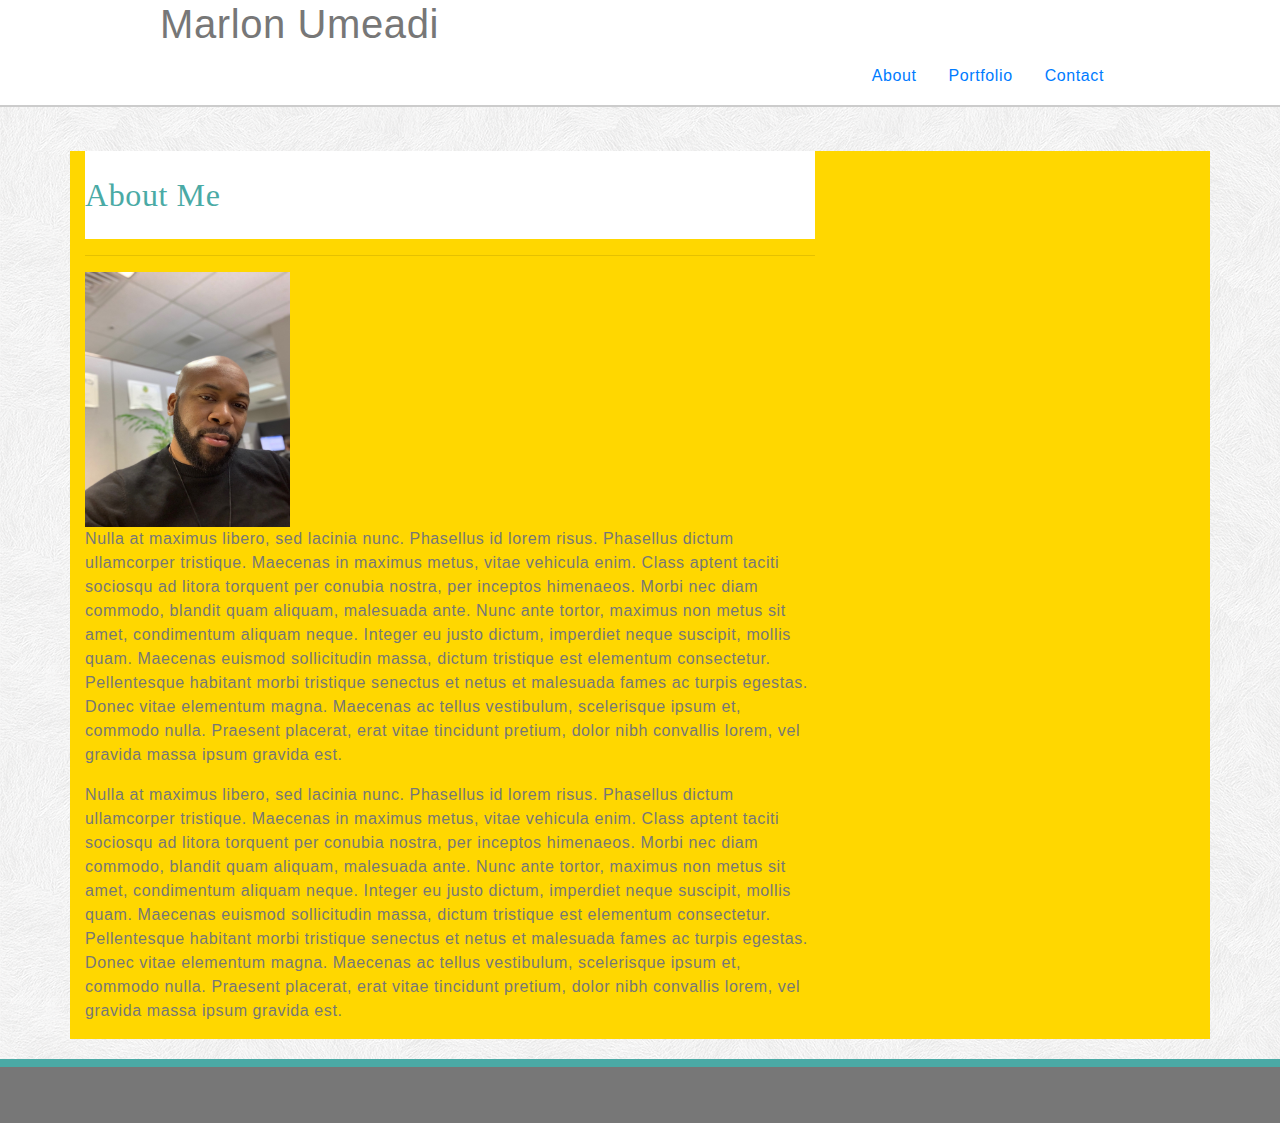
==== index.html @ 7caf0390 "about page changes" ====
<!DOCTYPE html>
<html lang="en">
    <head>
        <meta charset="utf-8">
        
        <title>About Marlon Umeadi</title>
        
        <meta name="viewport" content="width=device-width, initial-scale=1">
        <link rel="stylesheet" href="https://stackpath.bootstrapcdn.com/bootstrap/4.3.1/css/bootstrap.min.css" integrity="sha384-ggOyR0iXCbMQv3Xipma34MD+dH/1fQ784/j6cY/iJTQUOhcWr7x9JvoRxT2MZw1T" crossorigin="anonymous">
        <link rel="stylesheet" href="style.css" type="text/css">
    </head>
    <body>
        <header class="page-header">
            <div class="head-section">
            <h1>Marlon Umeadi</h1>
            <ul class="nav justify-content-end">
                <li class="nav-item">
                      <a class="nav-link active" href="index.html">About</a>
                </li>
                <li class="nav-item">
                      <a class="nav-link" href="portfolio.html">Portfolio</a>
                </li>
                <li class="nav-item">
                      <a class="nav-link" href="contact.html">Contact</a>
                </li>
            </ul>
            </div>
        </header>
        <br>
        <div class="container" style=background-color:gold;>
            <div class="row">
                <div class="col-sm-8">
                    <h2>About Me</h2>
                    <hr>
                    <img class="profile-pic " src="Assets/profile.jpg" alt="Marlon's Profile Picture">

                    <p>
                            Nulla at maximus libero, sed lacinia nunc. Phasellus id lorem risus. Phasellus dictum ullamcorper tristique. Maecenas in maximus metus, vitae vehicula enim. Class aptent taciti sociosqu ad litora torquent per conubia nostra, per inceptos himenaeos. Morbi nec diam commodo, blandit quam aliquam, malesuada ante. Nunc ante tortor, maximus non metus sit amet, condimentum aliquam neque. Integer eu justo dictum, imperdiet neque suscipit, mollis quam. Maecenas euismod sollicitudin massa, dictum tristique est elementum consectetur. Pellentesque habitant morbi tristique senectus et netus et malesuada fames ac turpis egestas. Donec vitae elementum magna. Maecenas ac tellus vestibulum, scelerisque ipsum et, commodo nulla. Praesent placerat, erat vitae tincidunt pretium, dolor nibh convallis lorem, vel gravida massa ipsum gravida est.
                    </p>
                    <p>
                        Nulla at maximus libero, sed lacinia nunc. Phasellus id lorem risus. Phasellus dictum ullamcorper tristique. Maecenas in maximus metus, vitae vehicula enim. Class aptent taciti sociosqu ad litora torquent per conubia nostra, per inceptos himenaeos. Morbi nec diam commodo, blandit quam aliquam, malesuada ante. Nunc ante tortor, maximus non metus sit amet, condimentum aliquam neque. Integer eu justo dictum, imperdiet neque suscipit, mollis quam. Maecenas euismod sollicitudin massa, dictum tristique est elementum consectetur. Pellentesque habitant morbi tristique senectus et netus et malesuada fames ac turpis egestas. Donec vitae elementum magna. Maecenas ac tellus vestibulum, scelerisque ipsum et, commodo nulla. Praesent placerat, erat vitae tincidunt pretium, dolor nibh convallis lorem, vel gravida massa ipsum gravida est.
                </p>

                </div>
            </div>
        </div>
        <footer class="foot">
            <h1>&lt;Footer&gt;</h1>
        </footer>
        
        
    </body>
</html>
---- style.css ----
body {
        background-image: url(Assets/subtle_white_feathers.png);
        height: 100%;
        width: 100%;
        color: #777777;
        font-family: 'Arial', 'Helvetica Neue', Helvetica, sans-serif;
        letter-spacing: .60px;
        margin: 0 auto;

}

.page-header {
    padding-bottom: 9px;
    margin: 0px 0 20px;
    border-bottom: 2px solid #cccccc;
    background-color: #ffffff;
  }

.head-section {
    width: 960px;
    margin: auto;

}

h2 {
    background-color: #ffffff;
    color: #4aaaa5;
    padding: 25px 0px;
    font-family: 'Georgia', Times, Times New Roman, serif;
}

.profile-pic {
    height: 255px;
    width: 205px;
}

.foot {
    width: 100%;
    position: absolute;
    text-align: center;
    border-top: 1px solid grey;
    margin-top: 20px;
    border-top: #4aaaa5 8px solid;
    background: #777777;

}
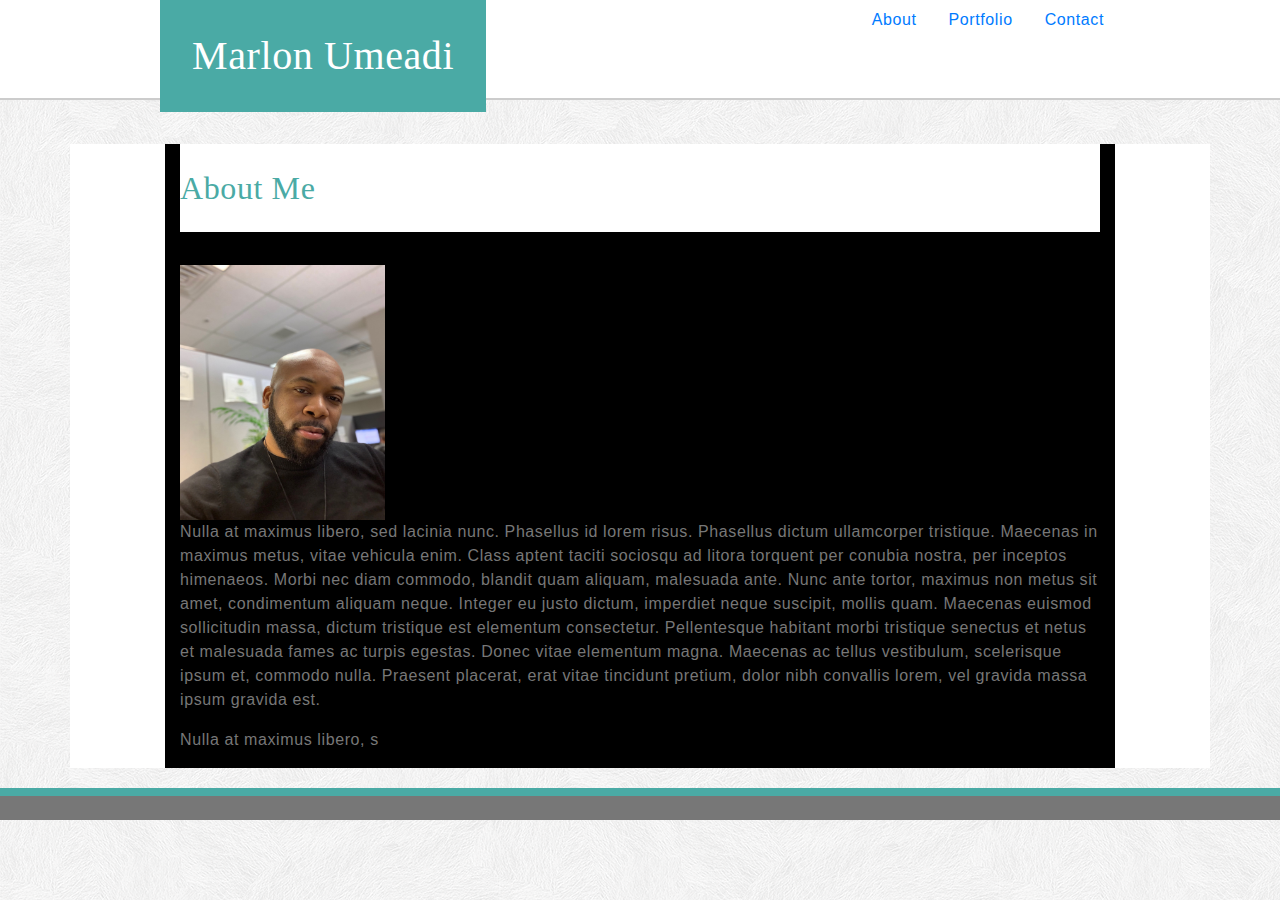
==== commit fc57cd2a: "body changes" ====
--- a/index.html
+++ b/index.html
@@ -27,25 +27,29 @@
             </div>
         </header>
         <br>
-        <div class="container" style=background-color:gold;>
+        <div class="container" style=background-color:#ffffff;;>
             <div class="row">
-                <div class="col-sm-8">
-                    <h2>About Me</h2>
-                    <hr>
-                    <img class="profile-pic " src="Assets/profile.jpg" alt="Marlon's Profile Picture">
+                <div class="col-sm-10">
+                    <div class="row>"
+                        <div class="col-sm-10">
+                            <h2>About Me</h2>
+                                <hr>
+                                    <img class="profile-pic " src="Assets/profile.jpg" alt="Marlon's Profile Picture">
 
-                    <p>
-                            Nulla at maximus libero, sed lacinia nunc. Phasellus id lorem risus. Phasellus dictum ullamcorper tristique. Maecenas in maximus metus, vitae vehicula enim. Class aptent taciti sociosqu ad litora torquent per conubia nostra, per inceptos himenaeos. Morbi nec diam commodo, blandit quam aliquam, malesuada ante. Nunc ante tortor, maximus non metus sit amet, condimentum aliquam neque. Integer eu justo dictum, imperdiet neque suscipit, mollis quam. Maecenas euismod sollicitudin massa, dictum tristique est elementum consectetur. Pellentesque habitant morbi tristique senectus et netus et malesuada fames ac turpis egestas. Donec vitae elementum magna. Maecenas ac tellus vestibulum, scelerisque ipsum et, commodo nulla. Praesent placerat, erat vitae tincidunt pretium, dolor nibh convallis lorem, vel gravida massa ipsum gravida est.
-                    </p>
-                    <p>
-                        Nulla at maximus libero, sed lacinia nunc. Phasellus id lorem risus. Phasellus dictum ullamcorper tristique. Maecenas in maximus metus, vitae vehicula enim. Class aptent taciti sociosqu ad litora torquent per conubia nostra, per inceptos himenaeos. Morbi nec diam commodo, blandit quam aliquam, malesuada ante. Nunc ante tortor, maximus non metus sit amet, condimentum aliquam neque. Integer eu justo dictum, imperdiet neque suscipit, mollis quam. Maecenas euismod sollicitudin massa, dictum tristique est elementum consectetur. Pellentesque habitant morbi tristique senectus et netus et malesuada fames ac turpis egestas. Donec vitae elementum magna. Maecenas ac tellus vestibulum, scelerisque ipsum et, commodo nulla. Praesent placerat, erat vitae tincidunt pretium, dolor nibh convallis lorem, vel gravida massa ipsum gravida est.
-                </p>
-
+                                    <p>
+                                Nulla at maximus libero, sed lacinia nunc. Phasellus id lorem risus. Phasellus dictum ullamcorper tristique. Maecenas in maximus metus, vitae vehicula enim. Class aptent taciti sociosqu ad litora torquent per conubia nostra, per inceptos himenaeos. Morbi nec diam commodo, blandit quam aliquam, malesuada ante. Nunc ante tortor, maximus non metus sit amet, condimentum aliquam neque. Integer eu justo dictum, imperdiet neque suscipit, mollis quam. Maecenas euismod sollicitudin massa, dictum tristique est elementum consectetur. Pellentesque habitant morbi tristique senectus et netus et malesuada fames ac turpis egestas. Donec vitae elementum magna. Maecenas ac tellus vestibulum, scelerisque ipsum et, commodo nulla. Praesent placerat, erat vitae tincidunt pretium, dolor nibh convallis lorem, vel gravida massa ipsum gravida est.
+                                </p>
+                                <p>
+                                Nulla at maximus libero, s
+                                </p>
+                        </div>
+                    </div>
                 </div>
             </div>
         </div>
+        </div>
         <footer class="foot">
-            <h1>&lt;Footer&gt;</h1>
+            Marlon Umeadi &copy;
         </footer>
         
         
--- a/style.css
+++ b/style.css
@@ -1,11 +1,10 @@
 body {
-        background-image: url(Assets/subtle_white_feathers.png);
-        height: 100%;
-        width: 100%;
-        color: #777777;
-        font-family: 'Arial', 'Helvetica Neue', Helvetica, sans-serif;
-        letter-spacing: .60px;
-        margin: 0 auto;
+    background-image: url(Assets/subtle_white_feathers.png);
+    height: 100%;
+    width: 100%;
+    color: #777777;
+    font-family: 'Arial', 'Helvetica Neue', Helvetica, sans-serif;        letter-spacing: .60px;
+    margin: 0 auto;
 
 }
 
@@ -14,12 +13,22 @@
     margin: 0px 0 20px;
     border-bottom: 2px solid #cccccc;
     background-color: #ffffff;
+    height: 100px;
   }
 
 .head-section {
     width: 960px;
     margin: auto;
 
+}
+
+h1 {
+    background-color: #4aaaa5;
+    font-family: 'Georgia', Times, Times New Roman, serif;
+    color: #fff;
+    margin: 0px;
+    padding: 32px;
+    float: left;
 }
 
 h2 {
@@ -42,5 +51,11 @@
     margin-top: 20px;
     border-top: #4aaaa5 8px solid;
     background: #777777;
+    
 
+}
+
+.col-sm-10 {
+    background-color: black;
+    margin: auto;
 }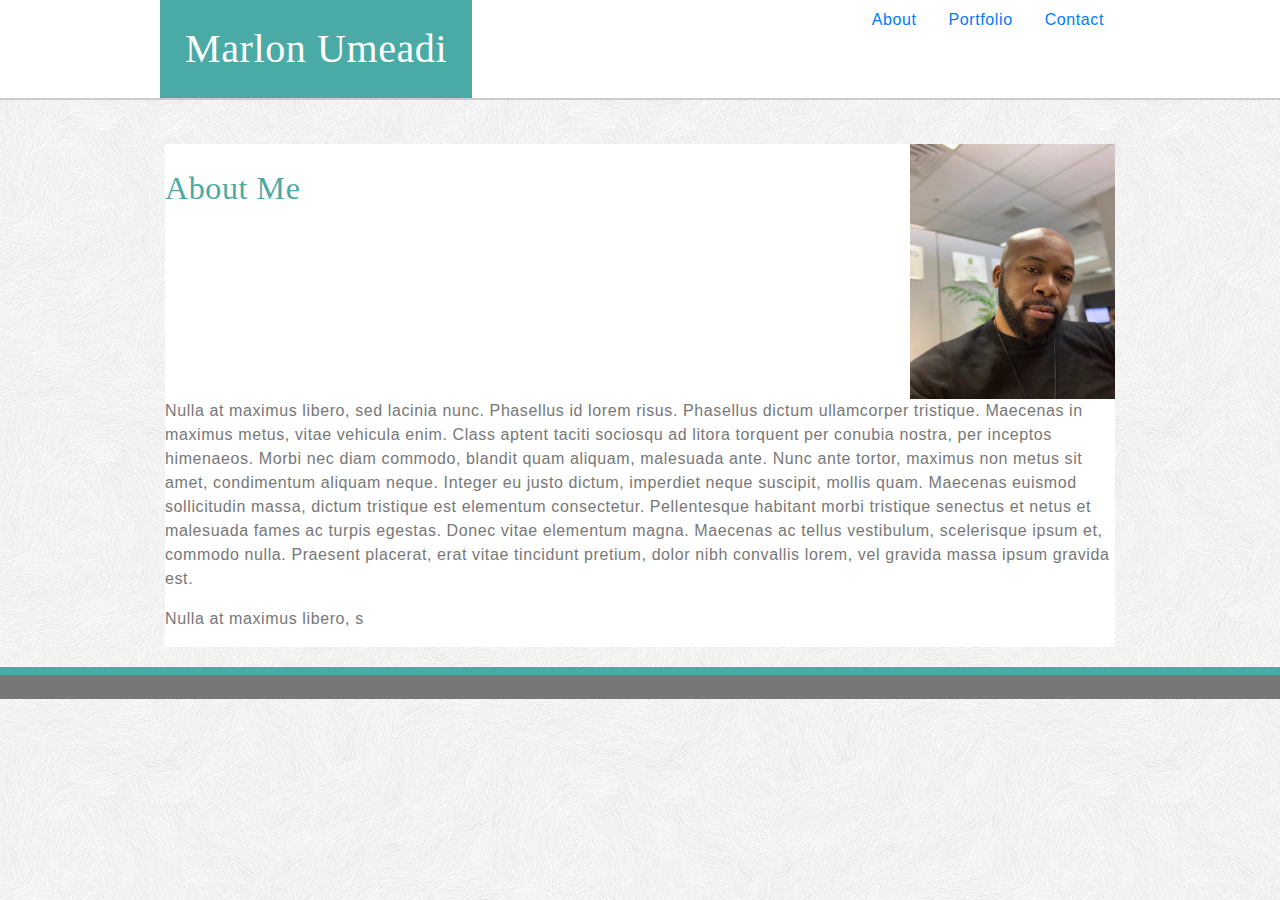
==== commit 7e7d3d20: "header fix" ====
--- a/index.html
+++ b/index.html
@@ -8,6 +8,7 @@
         <meta name="viewport" content="width=device-width, initial-scale=1">
         <link rel="stylesheet" href="https://stackpath.bootstrapcdn.com/bootstrap/4.3.1/css/bootstrap.min.css" integrity="sha384-ggOyR0iXCbMQv3Xipma34MD+dH/1fQ784/j6cY/iJTQUOhcWr7x9JvoRxT2MZw1T" crossorigin="anonymous">
         <link rel="stylesheet" href="style.css" type="text/css">
+        <meta name="viewport" content="width=device-width, initial-scale=1, shrink-to-fit=no">
     </head>
     <body>
         <header class="page-header">
@@ -27,12 +28,11 @@
             </div>
         </header>
         <br>
-        <div class="container" style=background-color:#ffffff;;>
+        <div class="container" style=background-color:transparent;>
             <div class="row">
-                <div class="col-sm-10">
-                    <div class="row>"
-                        <div class="col-sm-10">
-                            <h2>About Me</h2>
+                <div class="col-sm-10" style=border:1px solid #dddddd;>
+                    <div class="row">
+                        <h2>About Me</h2>
                                 <hr>
                                     <img class="profile-pic " src="Assets/profile.jpg" alt="Marlon's Profile Picture">
 
@@ -42,7 +42,6 @@
                                 <p>
                                 Nulla at maximus libero, s
                                 </p>
-                        </div>
                     </div>
                 </div>
             </div>
--- a/style.css
+++ b/style.css
@@ -3,8 +3,10 @@
     height: 100%;
     width: 100%;
     color: #777777;
-    font-family: 'Arial', 'Helvetica Neue', Helvetica, sans-serif;        letter-spacing: .60px;
+    font-family: 'Arial', 'Helvetica Neue', Helvetica, sans-serif;
+    letter-spacing: .60px;        
     margin: 0 auto;
+    box-sizing: border-box;
 
 }
 
@@ -27,7 +29,7 @@
     font-family: 'Georgia', Times, Times New Roman, serif;
     color: #fff;
     margin: 0px;
-    padding: 32px;
+    padding: 25px;
     float: left;
 }
 
@@ -56,6 +58,6 @@
 }
 
 .col-sm-10 {
-    background-color: black;
+    background-color: #ffffff;
     margin: auto;
 }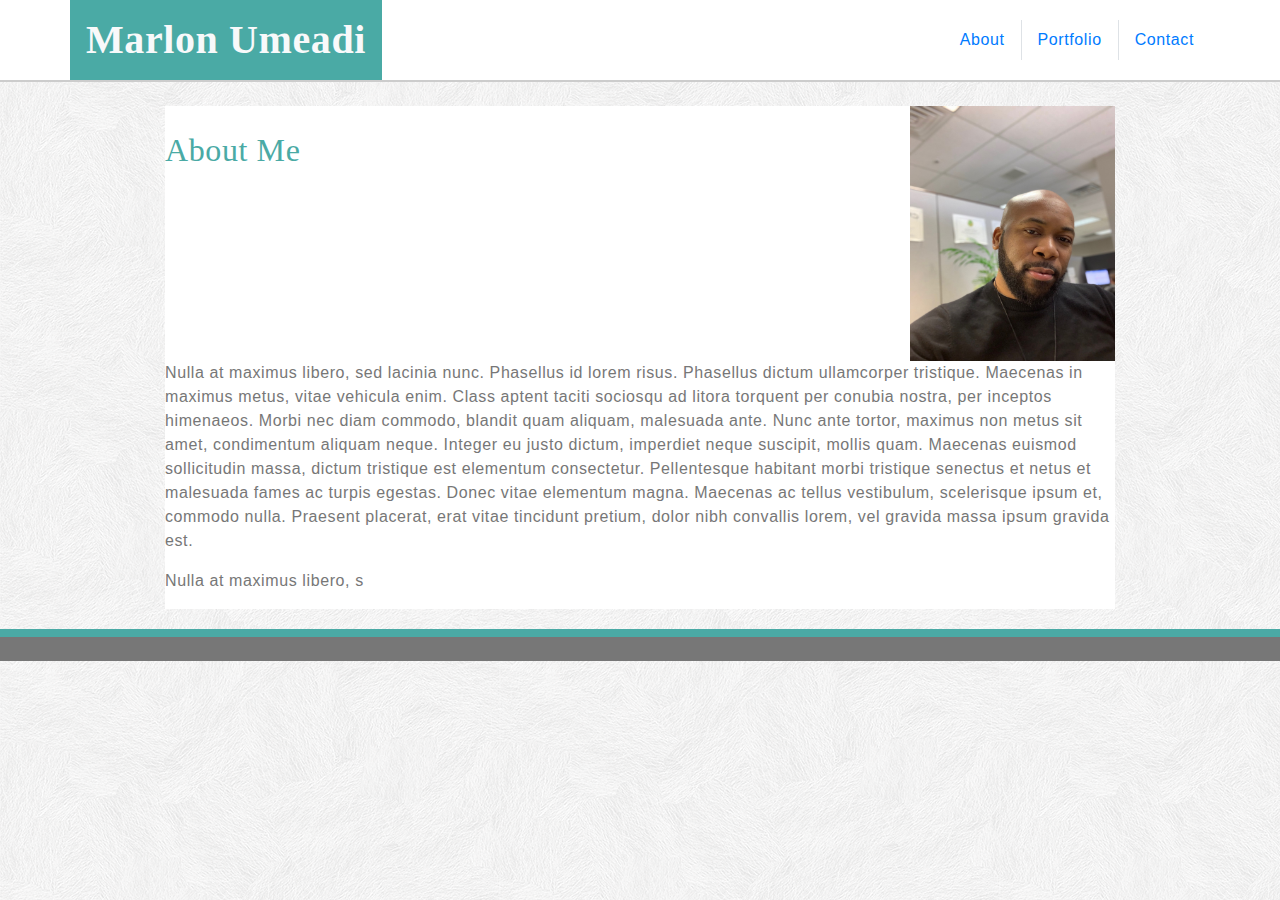
==== commit c666fe48: "header adjustments" ====
--- a/index.html
+++ b/index.html
@@ -11,21 +11,27 @@
         <meta name="viewport" content="width=device-width, initial-scale=1, shrink-to-fit=no">
     </head>
     <body>
-        <header class="page-header">
-            <div class="head-section">
-            <h1>Marlon Umeadi</h1>
-            <ul class="nav justify-content-end">
-                <li class="nav-item">
-                      <a class="nav-link active" href="index.html">About</a>
-                </li>
-                <li class="nav-item">
-                      <a class="nav-link" href="portfolio.html">Portfolio</a>
-                </li>
-                <li class="nav-item">
-                      <a class="nav-link" href="contact.html">Contact</a>
-                </li>
-            </ul>
-            </div>
+        <header class="bg-white">
+            <nav class="navbar p-0">
+                <div class="container p-0">
+                    <div class="row no-gutters justify-content-between w-100">
+                        <h1 class="col-md-auto font-weight-bold text-light p-3 m-0 text-responsive text-center">Marlon Umeadi</h1>
+    
+    
+                        <ul class="nav navbar row text-center no-gutters col-md-auto p-0">
+                            <li class="col nav-item active">
+                                <a class="nav-link" href="index.html">About</a>
+                            </li>
+                            <li class="col nav-item border-right border-left border-muted">
+                                <a class="nav-link " href="portfolio.html">Portfolio</a>
+                            </li>
+                            <li class="col nav-item">
+                                <a class="nav-link" href="contact.html">Contact</a>
+                            </li>
+                        </ul>
+                    </div>
+                </div>
+            </nav>
         </header>
         <br>
         <div class="container" style=background-color:transparent;>
--- a/style.css
+++ b/style.css
@@ -10,12 +10,8 @@
 
 }
 
-.page-header {
-    padding-bottom: 9px;
-    margin: 0px 0 20px;
+header {
     border-bottom: 2px solid #cccccc;
-    background-color: #ffffff;
-    height: 100px;
   }
 
 .head-section {
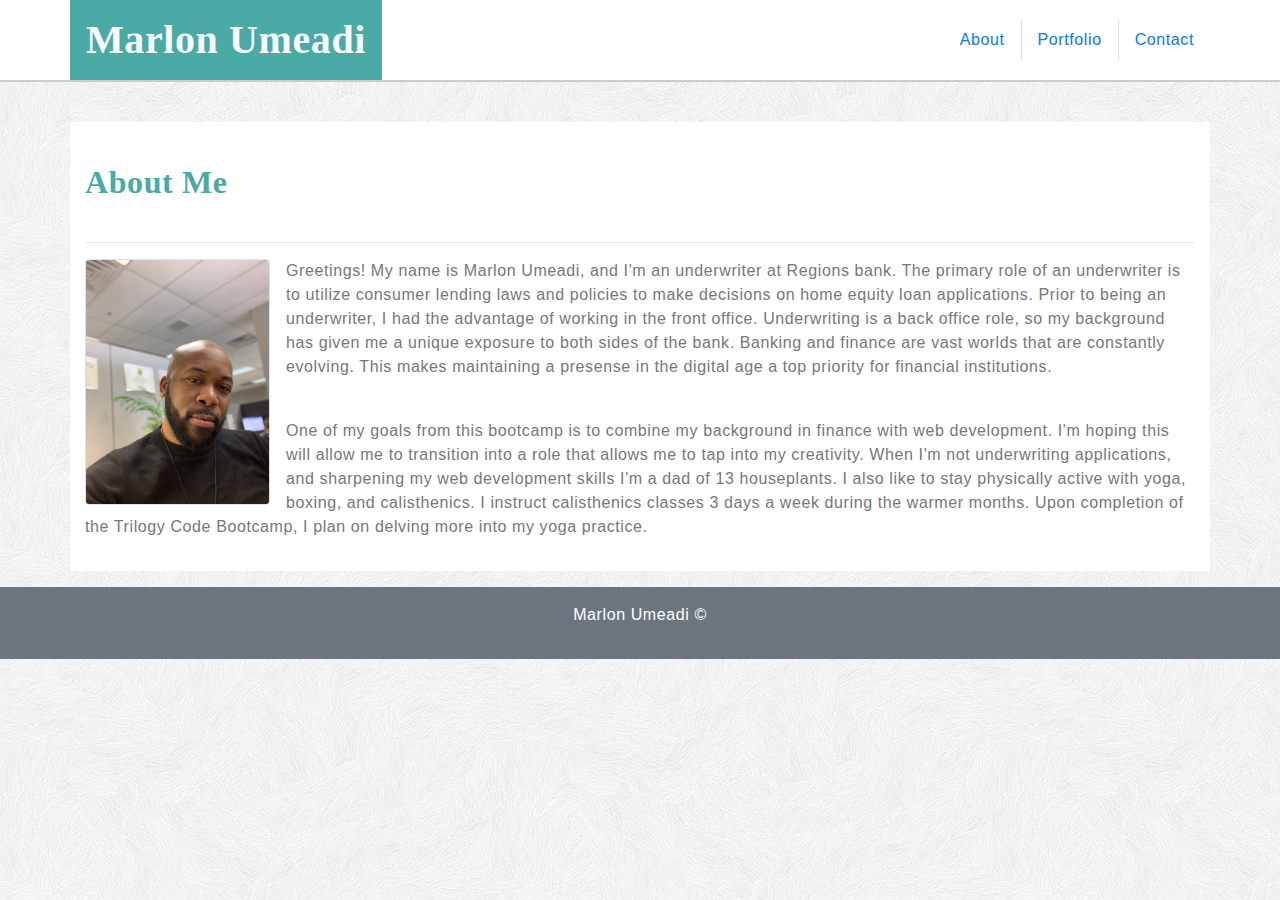
==== commit b9fd4cc8: "body changes" ====
--- a/index.html
+++ b/index.html
@@ -34,27 +34,27 @@
             </nav>
         </header>
         <br>
-        <div class="container" style=background-color:transparent;>
-            <div class="row">
-                <div class="col-sm-10" style=border:1px solid #dddddd;>
-                    <div class="row">
-                        <h2>About Me</h2>
-                                <hr>
-                                    <img class="profile-pic " src="Assets/profile.jpg" alt="Marlon's Profile Picture">
+        <div class="my-3 py-3 bg-white container">
+            <h2 class="font-weight-bold">About Me</h2>
 
-                                    <p>
-                                Nulla at maximus libero, sed lacinia nunc. Phasellus id lorem risus. Phasellus dictum ullamcorper tristique. Maecenas in maximus metus, vitae vehicula enim. Class aptent taciti sociosqu ad litora torquent per conubia nostra, per inceptos himenaeos. Morbi nec diam commodo, blandit quam aliquam, malesuada ante. Nunc ante tortor, maximus non metus sit amet, condimentum aliquam neque. Integer eu justo dictum, imperdiet neque suscipit, mollis quam. Maecenas euismod sollicitudin massa, dictum tristique est elementum consectetur. Pellentesque habitant morbi tristique senectus et netus et malesuada fames ac turpis egestas. Donec vitae elementum magna. Maecenas ac tellus vestibulum, scelerisque ipsum et, commodo nulla. Praesent placerat, erat vitae tincidunt pretium, dolor nibh convallis lorem, vel gravida massa ipsum gravida est.
-                                </p>
-                                <p>
-                                Nulla at maximus libero, s
-                                </p>
-                    </div>
-                </div>
+            <hr>
+
+            <div>
+                <img class="col-2 col-auto img-thumbnail float-left mr-3 p-0" src="Assets/profile.jpg" alt="Marlon Umeadi Profile Picture">
+                <p class="biotext">
+                    Greetings! My name is Marlon Umeadi, and I'm an underwriter at Regions bank. The primary role of an underwriter is to utilize consumer lending laws and policies to make decisions on home equity loan applications. Prior to being an underwriter, I had the advantage of working in the front office. Underwriting is a back office role, so my background has given me a unique exposure to both sides of the bank. Banking and finance are vast worlds that are constantly evolving. This makes maintaining a presense in the digital age a top priority for financial institutions.  
+                </p>
+                <br>
+                <p class="biotext">
+                    One of my goals from this bootcamp is to combine my background in finance with web development. I'm hoping this will allow me to transition into a role that allows me to tap into my creativity. When I'm not underwriting applications, and sharpening my web development skills I'm a dad of 13 houseplants. I also like to stay physically active with yoga, boxing, and calisthenics. I instruct calisthenics classes 3 days a week during the warmer months. Upon completion of the Trilogy Code Bootcamp, I plan on delving more into my yoga practice.
+                </p>
             </div>
         </div>
         </div>
-        <footer class="foot">
-            Marlon Umeadi &copy;
+        <footer class="footer bg-secondary mt-auto py-3">
+            <div class="container">
+                <p class="text-center text-white">Marlon Umeadi &copy;</p>
+            </div>
         </footer>
         
         
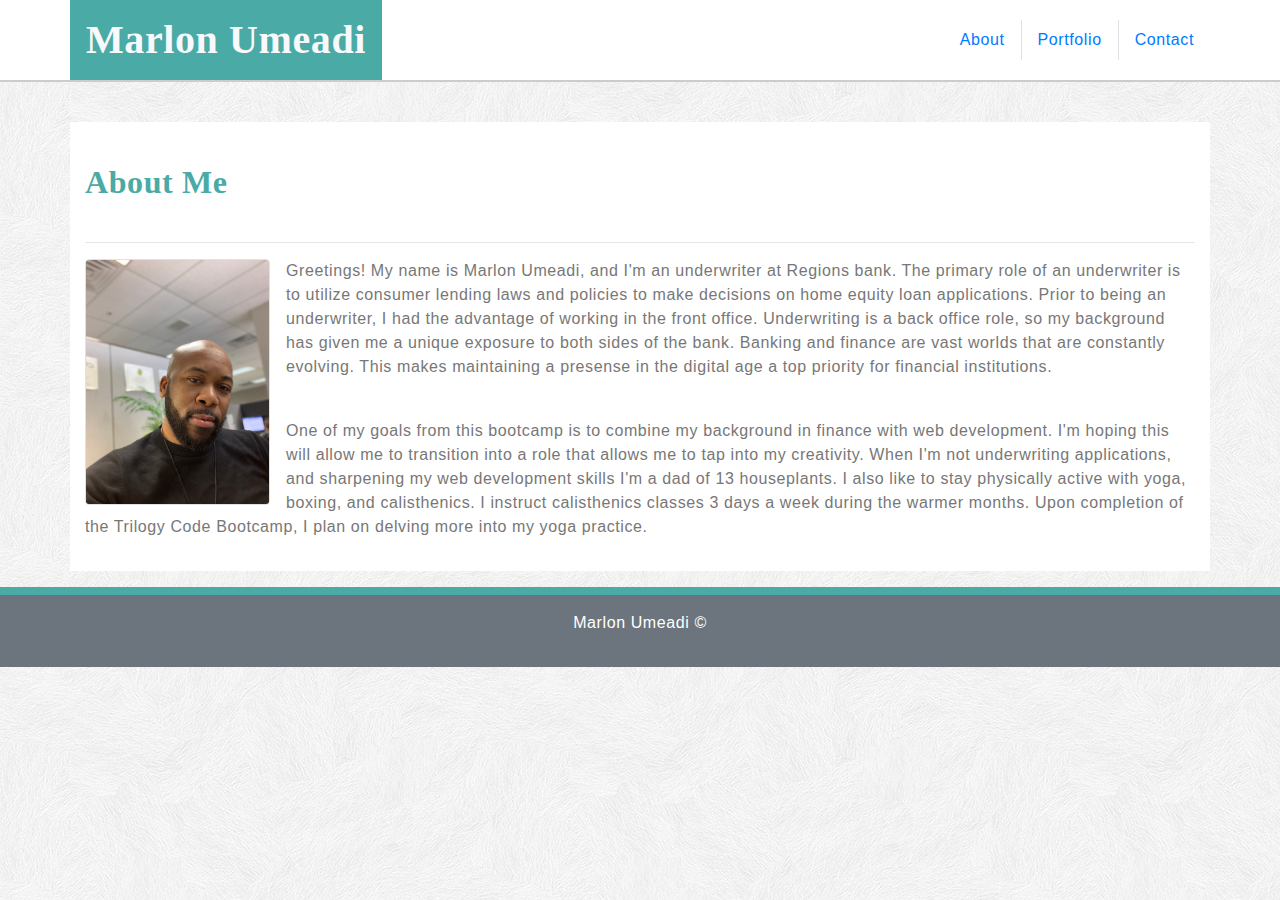
==== commit 515a0486: "main contents updates" ====
--- a/index.html
+++ b/index.html
@@ -2,9 +2,7 @@
 <html lang="en">
     <head>
         <meta charset="utf-8">
-        
         <title>About Marlon Umeadi</title>
-        
         <meta name="viewport" content="width=device-width, initial-scale=1">
         <link rel="stylesheet" href="https://stackpath.bootstrapcdn.com/bootstrap/4.3.1/css/bootstrap.min.css" integrity="sha384-ggOyR0iXCbMQv3Xipma34MD+dH/1fQ784/j6cY/iJTQUOhcWr7x9JvoRxT2MZw1T" crossorigin="anonymous">
         <link rel="stylesheet" href="style.css" type="text/css">
@@ -36,9 +34,7 @@
         <br>
         <div class="my-3 py-3 bg-white container">
             <h2 class="font-weight-bold">About Me</h2>
-
             <hr>
-
             <div>
                 <img class="col-2 col-auto img-thumbnail float-left mr-3 p-0" src="Assets/profile.jpg" alt="Marlon Umeadi Profile Picture">
                 <p class="biotext">
@@ -55,8 +51,6 @@
             <div class="container">
                 <p class="text-center text-white">Marlon Umeadi &copy;</p>
             </div>
-        </footer>
-        
-        
+        </footer> 
     </body>
 </html>--- a/style.css
+++ b/style.css
@@ -12,13 +12,8 @@
 
 header {
     border-bottom: 2px solid #cccccc;
-  }
+}
 
-.head-section {
-    width: 960px;
-    margin: auto;
-
-}
 
 h1 {
     background-color: #4aaaa5;
@@ -41,17 +36,11 @@
     width: 205px;
 }
 
-.foot {
-    width: 100%;
-    position: absolute;
-    text-align: center;
-    border-top: 1px solid grey;
-    margin-top: 20px;
-    border-top: #4aaaa5 8px solid;
-    background: #777777;
+footer {
+    border-top: solid 8px #4aaaa5;
+}
     
 
-}
 
 .col-sm-10 {
     background-color: #ffffff;
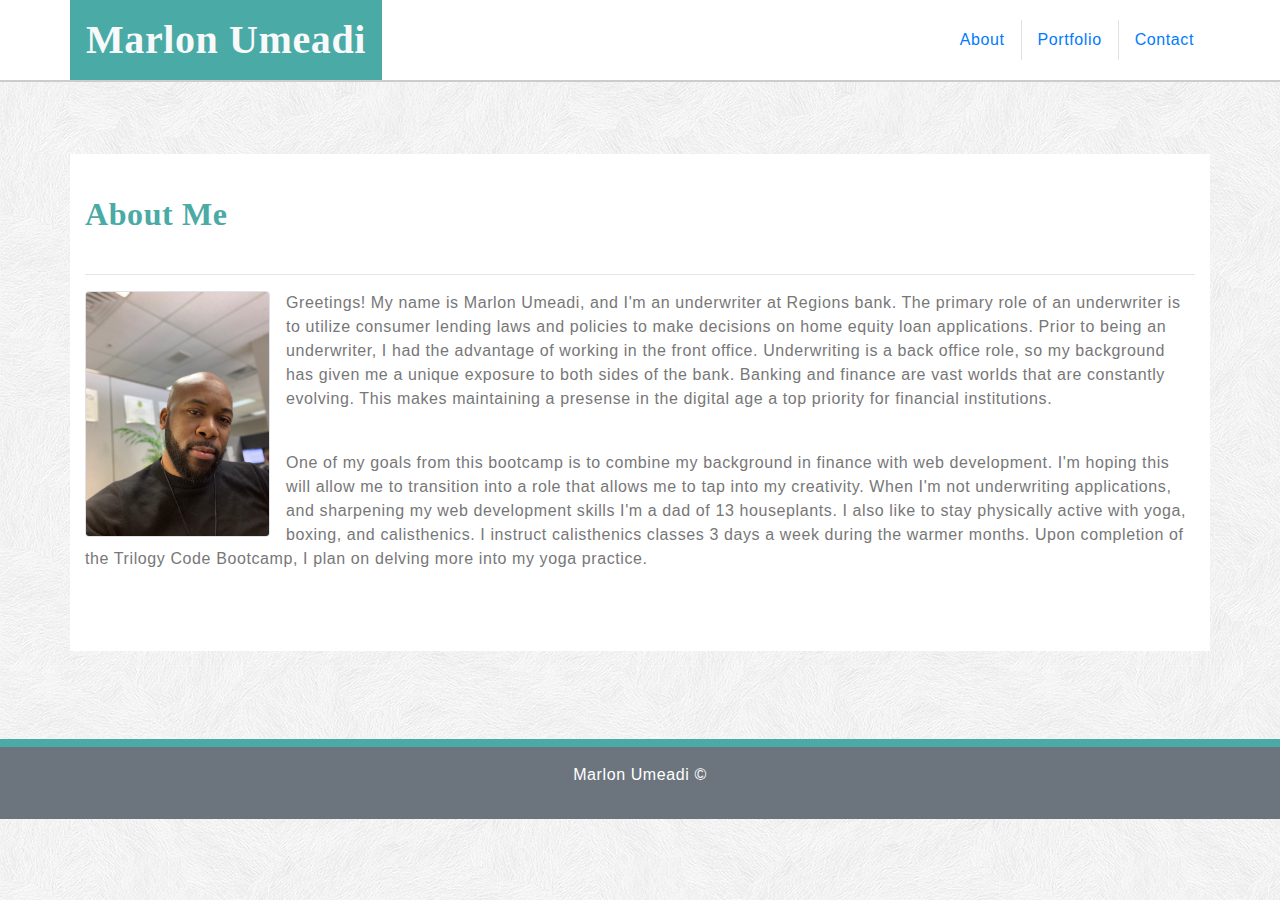
==== commit 824435cf: "footer fixes" ====
--- a/index.html
+++ b/index.html
@@ -14,8 +14,6 @@
                 <div class="container p-0">
                     <div class="row no-gutters justify-content-between w-100">
                         <h1 class="col-md-auto font-weight-bold text-light p-3 m-0 text-responsive text-center">Marlon Umeadi</h1>
-    
-    
                         <ul class="nav navbar row text-center no-gutters col-md-auto p-0">
                             <li class="col nav-item active">
                                 <a class="nav-link" href="index.html">About</a>
@@ -32,7 +30,7 @@
             </nav>
         </header>
         <br>
-        <div class="my-3 py-3 bg-white container">
+        <div class="my-5 py-3 bg-white container">
             <h2 class="font-weight-bold">About Me</h2>
             <hr>
             <div>
@@ -44,10 +42,13 @@
                 <p class="biotext">
                     One of my goals from this bootcamp is to combine my background in finance with web development. I'm hoping this will allow me to transition into a role that allows me to tap into my creativity. When I'm not underwriting applications, and sharpening my web development skills I'm a dad of 13 houseplants. I also like to stay physically active with yoga, boxing, and calisthenics. I instruct calisthenics classes 3 days a week during the warmer months. Upon completion of the Trilogy Code Bootcamp, I plan on delving more into my yoga practice.
                 </p>
+                <br>
+                <br>
             </div>
         </div>
         </div>
-        <footer class="footer bg-secondary mt-auto py-3">
+        <p>&nbsp;</p>
+        <footer class="footer bg-secondary mt-4rem py-3">
             <div class="container">
                 <p class="text-center text-white">Marlon Umeadi &copy;</p>
             </div>
--- a/style.css
+++ b/style.css
@@ -6,7 +6,7 @@
     font-family: 'Arial', 'Helvetica Neue', Helvetica, sans-serif;
     letter-spacing: .60px;        
     margin: 0 auto;
-    box-sizing: border-box;
+   
 
 }
 
@@ -21,7 +21,7 @@
     color: #fff;
     margin: 0px;
     padding: 25px;
-    float: left;
+    
 }
 
 h2 {
@@ -31,18 +31,12 @@
     font-family: 'Georgia', Times, Times New Roman, serif;
 }
 
-.profile-pic {
-    height: 255px;
-    width: 205px;
+
+.btn {
+    background-color: #4aaaa5;
+    color: #FFF;
 }
 
 footer {
     border-top: solid 8px #4aaaa5;
-}
-    
-
-
-.col-sm-10 {
-    background-color: #ffffff;
-    margin: auto;
 }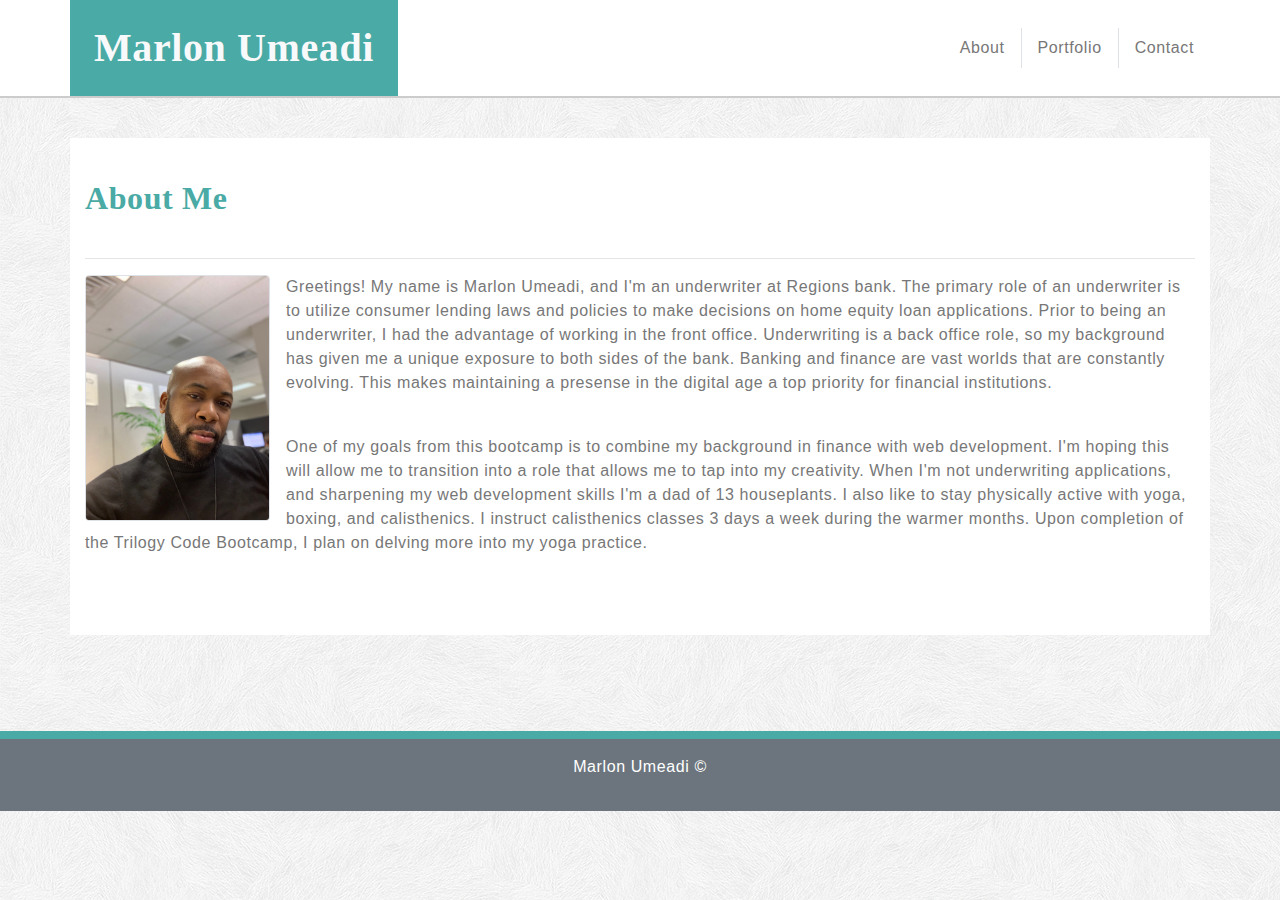
==== commit 322b288e: "shrank comment box" ====
--- a/index.html
+++ b/index.html
@@ -13,7 +13,7 @@
             <nav class="navbar p-0">
                 <div class="container p-0">
                     <div class="row no-gutters justify-content-between w-100">
-                        <h1 class="col-md-auto font-weight-bold text-light p-3 m-0 text-responsive text-center">Marlon Umeadi</h1>
+                        <h1 class="col-md-auto font-weight-bold text-light p-4 m-0 text-responsive text-center">Marlon Umeadi</h1>
                         <ul class="nav navbar row text-center no-gutters col-md-auto p-0">
                             <li class="col nav-item active">
                                 <a class="nav-link" href="index.html">About</a>
@@ -30,7 +30,7 @@
             </nav>
         </header>
         <br>
-        <div class="my-5 py-3 bg-white container">
+        <div class="my-3 py-3 bg-white container">
             <h2 class="font-weight-bold">About Me</h2>
             <hr>
             <div>
@@ -48,6 +48,7 @@
         </div>
         </div>
         <p>&nbsp;</p>
+        <p>&nbsp;</p>
         <footer class="footer bg-secondary mt-4rem py-3">
             <div class="container">
                 <p class="text-center text-white">Marlon Umeadi &copy;</p>
--- a/style.css
+++ b/style.css
@@ -6,8 +6,6 @@
     font-family: 'Arial', 'Helvetica Neue', Helvetica, sans-serif;
     letter-spacing: .60px;        
     margin: 0 auto;
-   
-
 }
 
 header {
@@ -20,8 +18,7 @@
     font-family: 'Georgia', Times, Times New Roman, serif;
     color: #fff;
     margin: 0px;
-    padding: 25px;
-    
+    padding: 25px;   
 }
 
 h2 {
@@ -39,4 +36,8 @@
 
 footer {
     border-top: solid 8px #4aaaa5;
+}
+
+ul li a {
+    color: #777777;
 }